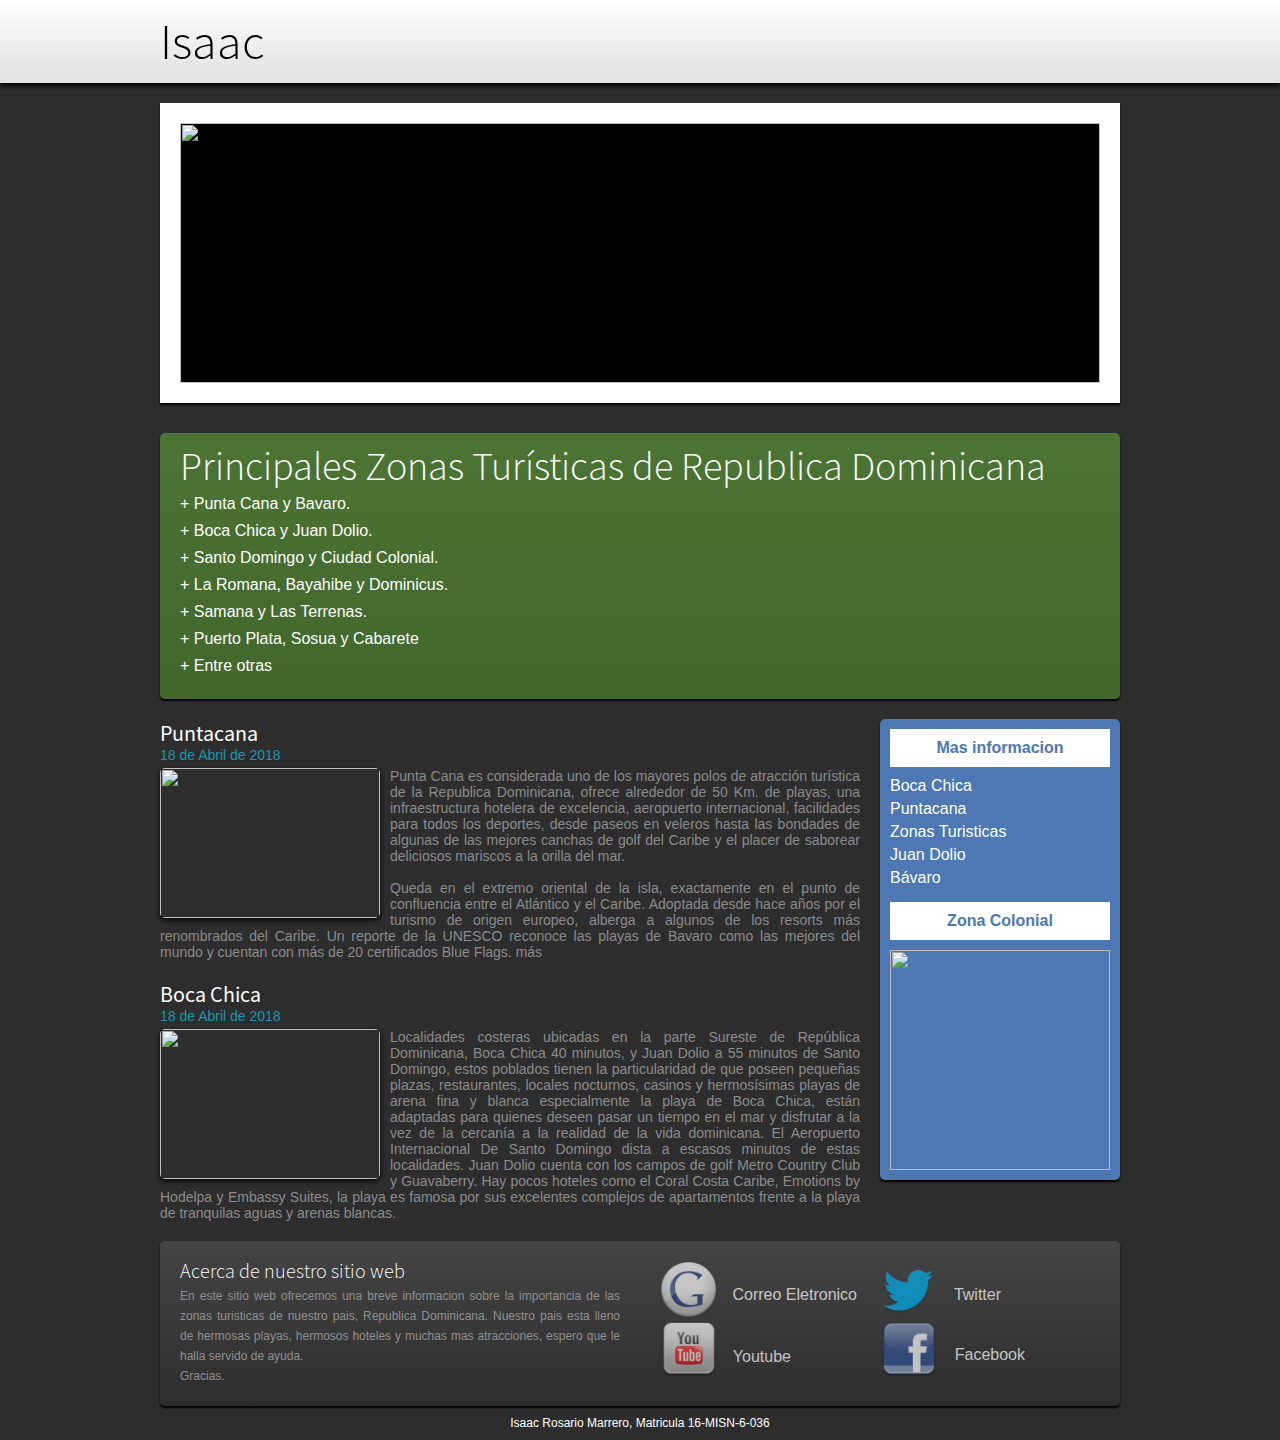
==== index.html @ b34d00fa "comentario1" ====
<!DOCTYPE>
<html lang="es">

	<head>
		<meta charset="UTF-8">
		<meta name="description" content="Aqui va a ir la descripcion de tu sitio web">
		<meta name="keywords" content="Aqui, palabras, claves">
		<link rel="stylesheet" type="text/css" href="css/estilos.css"/>
		<meta name="viewport" content="width=device-width, user-scalable=no, initial-scale=1.0, maximum-scale=1.0, minimum-scale=1.0">
		<title>Atracciones Turisticas RD</title>
        
			
		

	</head>

<body>

		<header>
			<div id="subheader">
				<div id="logotipo"><p><a href="#">Isaac</a></p></div>
				<nav>
					<ul>
						<li><a href="#">Inicio</a></li>
						<li><a href="#">Blog</a></li>
						<li><a href="#">Contacto</a></li>
					</ul>
				</nav>
			</div>
		</header>

	<section id="wrap">

		<section id="main">

			<section id="slideshow">
				<div class="slides_container slides">
													

					 
			<img src="imagenes/bocachica/bocachica1.jpg" alt="">
			<img src="imagenes/bocachica/bocachica2.jpg" alt="">
			<img src="imagenes/bocachica/bocachica3.jpg" alt="">
			<img src="imagenes/bocachica/bocachica4.jpg" alt="">
			<img src="imagenes/bocachica/bocachica5.jpg" alt="">

			<img src="imagenes/puntacana/puntacana1.jpg" alt="">
			<img src="imagenes/puntacana/puntacana2.jpg" alt="">
			<img src="imagenes/puntacana/puntacana3.jpg" alt="">
			<img src="imagenes/puntacana/puntacana4.jpg" alt="">
			<img src="imagenes/puntacana/puntacana5.jpg" alt="">

				
					

					<!--   <a href="#"><img name="slide"/></a>  --> <!-- esta linea de codigo espara el slide que cambia de repente -->

					<!--se coloca slide con el attributo name-->
					<!--NOTA: NO OLVIDES PONER LA PROPIEDAD overflow:hidden en el slideshow del
						documento css-->
			


				</div>
			</section>

			<section id="bienvenidos">
				<article>
					<hgroup><h3>Principales Zonas Turísticas de Republica Dominicana</h3></hgroup>
					<p>
						<ul>
							<li>+ Punta Cana y Bavaro.</li>
							<li>+ Boca Chica y Juan Dolio.</li>
							<li>+ Santo Domingo y Ciudad Colonial.</li>						
							<li>+ La Romana, Bayahibe y Dominicus.</li>
							<li>+ Samana y Las Terrenas.</li>
							<li>+ Puerto Plata, Sosua y Cabarete</li>
							<li>+ Entre otras</li>
						
						</ul>
					</p>
				</article>
			</section>

			<section id="contenido">
				<article>
					<hgroup><h2 class="titulo">Puntacana</h2></hgroup>
					<p class="fecha">18 de Abril de 2018</p>
					<img class="thumb" src="imagenes/puntacana/puntacana1.jpg" alt=""/>
					<p> Punta Cana es considerada uno de los mayores polos de atracción turística de la Republica Dominicana, ofrece alrededor de 50 Km. de playas, una infraestructura hotelera de excelencia, aeropuerto internacional, facilidades para todos los deportes, desde paseos en veleros hasta las bondades de algunas de las mejores canchas de golf del 
					Caribe y el placer de saborear deliciosos mariscos a la orilla del mar. 
					<br/><br/>Queda en el extremo oriental de la isla, exactamente en el punto de confluencia entre el Atlántico y el Caribe. Adoptada desde hace años por el turismo de origen europeo, alberga a algunos de los resorts más renombrados del Caribe. Un reporte de la UNESCO reconoce las playas de Bavaro como las mejores del mundo y cuentan con más de 20 certificados Blue Flags. más
				</article>

				<article>
					<hgroup><h2 class="titulo">Boca Chica</h2></hgroup>
					<p class="fecha">18 de Abril de 2018</p>
					<img class="thumb" src="imagenes/bocachica/bocachica1.jpg" alt=""/>
					<p>Localidades costeras ubicadas en la parte Sureste de República Dominicana, Boca Chica 40 minutos, y Juan Dolio a 55 minutos de Santo Domingo, estos poblados tienen la particularidad de que poseen pequeñas plazas, restaurantes, locales nocturnos, casinos y hermosísimas playas de arena fina y blanca especialmente la playa de Boca Chica, están adaptadas para quienes deseen pasar un tiempo en el mar y disfrutar a la vez de la cercanía a la realidad de la vida dominicana. El Aeropuerto Internacional De Santo Domingo dista a escasos minutos de estas localidades. Juan Dolio cuenta con los campos de golf Metro Country Club y Guavaberry. Hay pocos hoteles como el Coral Costa Caribe, Emotions by Hodelpa y Embassy Suites, la playa es famosa por sus excelentes complejos de apartamentos frente a la playa de tranquilas aguas y arenas blancas.</p>
				</article>
			</section>

			<aside>
				<section class="widget">
					<h3>Mas informacion</h3>
					<ul>
						<li><a href="https://es.wikipedia.org/wiki/Boca_Chica">Boca Chica</a></li>
						<li><a href="https://es.wikipedia.org/wiki/Punta_Cana">Puntacana</a></li>
						<li><a href="http://www.hotel-republica-dominicana.com/turismo-Santo-Domingo.php">Zonas Turisticas</a></li>
							<li><a href="https://es.wikipedia.org/wiki/Juan_Dolio">Juan Dolio</a></li>
							<li><a href="https://es.wikipedia.org/wiki/B%C3%A1varo_(Rep%C3%BAblica_Dominicana)">Bávaro</a></li>
					</ul>
				</section>

				<section class="widget">
					<h3>Zona Colonial</h3>
					<a href="#"><img src="imagenes/zona colonial.jpg" alt=""/></a>
				</section>

			</aside>

		</section>

		<footer>
			<section id="acerca-de">
				<article>
				</hgroup><h3>Acerca de nuestro sitio web</h3></hgroup>
					<p>En este sitio web ofrecemos una breve informacion sobre la importancia de las zonas turisticas de nuestro pais, Republica Dominicana.
					Nuestro pais esta lleno de hermosas playas, hermosos hoteles y muchas mas atracciones, espero que le halla servido de ayuda.
<br/>
				Gracias.</p>
				</article>
			</section>

			<section id="redes-s">
				<div class="email"><a href=""></a><img src="icons/google1.ico"><p>Correo Eletronico</p></div>
				<div class="twitter"><a href=""></a><img src="icons/Twitter.ico"><p>Twitter</p></div>
				<div class="youtube"><a href=""></a><img src="icons/youtube.ico"><p>Youtube</p></div>
				<div class="facebook"><a href=""></a><img src="icons/Facebook.ico"><p>Facebook</p></div>
			</section>

		</footer>

		<div id="copyright"><p>Isaac Rosario Marrero, Matricula 16-MISN-6-036</p></div>

	</section>

<script src="http://code.jquery.com/jquery-latest.min.js"></script>
<script src="js/jquery-3.3.1.js"></script>
<script src="js/efectos.js"></script>
<script src="js/slideshow.js"></script>	<!--esta linea de codigo es para el slide que cambia de repente-->
<script src="js/jquery.slides.js"></script>

<script >
	$(function(){
      $(".slides").slidesjs({
     
play: {
      active: true,
        // [boolean] Generate the play and stop buttons.
        // You cannot use your own buttons. Sorry.
      effect: "slide",
        // [string] Can be either "slide" or "fade".
      interval: 3000,
        // [number] Time spent on each slide in milliseconds.
      auto: true,
        // [boolean] Start playing the slideshow on load.
      swap: true,
        // [boolean] show/hide stop and play buttons
      pauseOnHover: false,
        // [boolean] pause a playing slideshow on hover
      restartDelay: 2500
        // [number] restart delay on inactive slideshow
    }

      });
    });

</script>



</body>

</html>
---- css/estilos.css ----
@import url('reset.css');
@import url('fuentes.css');
@import url('animation.css');

/*----- Estilos Generales -----*/
body {
	background:#2d2d2d;
	font-family:Arial, Helvetica, Sans-serif;
}

a {text-decoration:none; color:#fff;}
a:hover{text-decoration:underline;}

#wrap {
	width:960px;
	margin:auto;
	clear:both;
}

/* ---- HEADER ---- */
header {
	width:100%;
	float:left;
background: #ffffff; /* Old browsers */
background: -moz-linear-gradient(top,  #ffffff 0%, #e0e0e0 100%); /* FF3.6+ */
background: -webkit-gradient(linear, left top, left bottom, color-stop(0%,#ffffff), color-stop(100%,#e0e0e0)); /* Chrome,Safari4+ */
background: -webkit-linear-gradient(top,  #ffffff 0%,#e0e0e0 100%); /* Chrome10+,Safari5.1+ */
background: -o-linear-gradient(top,  #ffffff 0%,#e0e0e0 100%); /* Opera 11.10+ */
background: -ms-linear-gradient(top,  #ffffff 0%,#e0e0e0 100%); /* IE10+ */
background: linear-gradient(to bottom,  #ffffff 0%,#e0e0e0 100%); /* W3C */
filter: progid:DXImageTransform.Microsoft.gradient( startColorstr='#ffffff', endColorstr='#e0e0e0',GradientType=0 ); /* IE6-9 */
box-shadow:0px 3px 5px #000;
	-moz-box-shadow:0px 3px 5px #000;
	-webkit-box-shadow:0px 3px 5px #000;
}

#subheader {
	width:960px;
	margin:auto;
}

#logotipo {
	float:left;
	width:300px;
	padding:10px 0px;
}

#logotipo a {
	font-family:sourcesans-light;
	font-size:50px;
	color:#000;
}

#logotipo a:hover {text-decoration:none;}

header #subheader nav {
	float:left;
	width:660px;
	padding:30px 0px;
	text-align: right;
}

header #subheader nav ul li {
	display:inline;
	font-family:sourcesans;
	margin-left:15px;
}

header #subheader nav ul li a {
	color:#000;
	font-size:18px;
	padding:10px;
	border-radius:2px;
		-moz-border-radius:2px;
		-webkit-border-radius:2px;
}

header #subheader nav ul li a:hover {
	color:#fff;
	background:#1798af;
	text-decoration:none;
}

/* ---- MAIN ---- */
#main {
	width:100%;
	float:left;
	margin:20px 0px 0px 0px;
}

/* ---- SLIDESHOW ---- */
#slideshow {
	width:920px;
	height:260px;
	float:left;
	background:#000;
	border:solid 20px #fff;
	margin-bottom:10px;
	overflow: hidden;

	     box-shadow:0px 2px 2px #000;
		-moz-box-shadow:0px 2px 2px #000;
		-webkit-box-shadow:0px 2px 2px #000;
}

#slideshow img {
	width:920px;
	height:260px;
}

#slideshow .pagination {
	margin:26px auto 0;
	width:100px;
}

#slideshow .pagination li {
	float:left;
	margin:0 5px;
	list-style:none;
}

#slideshow .pagination li a {
	display:block;
	width:12px;
	height:0;
	padding-top:12px;
	background:#fff;
	float:left;
	overflow:hidden;
	border-radius:10px;
		-moz-border-radius:10px;
		-webkit-border-radius:10px;
}

#slideshow .pagination li.current a {
	background:#1798af;
}

/* ---- Bienvenidos ---- */
#bienvenidos {
	width:920px;
	float:left;
	padding:20px;
	margin:20px 0px;
	background: #4c7434; 
background: -moz-linear-gradient(top,  #4c7434 0%, #41672b 100%); /* FF3.6+ */
background: -webkit-gradient(linear, left top, left bottom, color-stop(0%,#4c7434), color-stop(100%,#41672b)); /* Chrome,Safari4+ */
background: -webkit-linear-gradient(top,  #4c7434 0%,#41672b 100%); /* Chrome10+,Safari5.1+ */
background: -o-linear-gradient(top,  #4c7434 0%,#41672b 100%); /* Opera 11.10+ */
background: -ms-linear-gradient(top,  #4c7434 0%,#41672b 100%); /* IE10+ */
background: linear-gradient(to bottom,  #4c7434 0%,#41672b 100%); /* W3C */
filter: progid:DXImageTransform.Microsoft.gradient( startColorstr='#4c7434', endColorstr='#41672b',GradientType=0 ); /* IE6-9 */
	
*/

	border-radius:5px;
		-moz-border-radius:5px;
		-webkit-border-radius:5px;
	box-shadow:0px 2px 2px #000;
		-moz-box-shadow:0px 2px 2px #000;
		-webkit-box-shadow:0px 2px 2px #000;
}

#bienvenidos article h3 {
	font-family:sourcesans-light;
	font-size:40px;
	margin-bottom:10px;
}

#bienvenidos article {
	color:#fff;
	line-height:27px;
}


/* ---- Contenido ---- */
#contenido {
	width:700px;
	float:left;

}

#contenido article {
	float:left;
	margin-bottom:20px;
}

#contenido article .titulo {
	font-size:22px;
	font-family:sourcesans;
	color:#fff;
}

#contenido article .fecha {
	font-size:14px;
	color:#1798af;
	margin-bottom:5px;
}

#contenido article .thumb {
	width:220px;
	height:150px;
	float:left;
	margin:0px 10px 10px 0px;
	/*border radius*/
	border-radius:5px;
		-moz-border-radius:5px;
		-webkit-border-radius:5px;

		/*sombra*/

		box-shadow:0px 2px 5px #000;
		-moz-box-shadow:0px 2px 5px #000;	
		-webkit-box-shadow:0px 2px 5px #000;


}

#contenido article > p {
	color:#8c8c8c;
	font-size:14px;
	text-align:justify;
}

/* ---- SIDEBAR ---- */
aside {
	width:220px;
	float:left;
	margin-left:20px;
	background:#4d78b3;
	padding:10px 10px 0px 10px;
	border-radius:5px;
		-moz-border-radius:5px;
		-webkit-border-radius:5px;
	box-shadow:0px 2px 2px #000;
		-moz-box-shadow:0px 2px 2px #000;	
		-webkit-box-shadow:0px 2px 2px #000;	
}

aside .widget {
	margin-bottom:10px;
	float:left;
}

aside .widget > h3 {
	background:#fff;
	color:#4d78b3;
	width:220px;
	padding:10px 0px;
	text-align:center;
	font-weight:bold;
	margin-bottom:10px;
}

aside .widget a {
	color:#fff;
}

aside .widget ul li {
	margin-bottom:5px;
}

aside .widget img {
	width:220px;
	
}

/* ---- FOOTER ---- */
footer {
	width:100%;
	float:left;
	clear:both;
	background: #444444; /* Old browsers */
background: -moz-linear-gradient(top,  #444444 0%, #2d2d2d 100%); /* FF3.6+ */
background: -webkit-gradient(linear, left top, left bottom, color-stop(0%,#444444), color-stop(100%,#2d2d2d)); /* Chrome,Safari4+ */
background: -webkit-linear-gradient(top,  #444444 0%,#2d2d2d 100%); /* Chrome10+,Safari5.1+ */
background: -o-linear-gradient(top,  #444444 0%,#2d2d2d 100%); /* Opera 11.10+ */
background: -ms-linear-gradient(top,  #444444 0%,#2d2d2d 100%); /* IE10+ */
background: linear-gradient(to bottom,  #444444 0%,#2d2d2d 100%); /* W3C */
filter: progid:DXImageTransform.Microsoft.gradient( startColorstr='#444444', endColorstr='#2d2d2d',GradientType=0 ); /* IE6-9 */
	box-shadow:0px 2px 2px #000;
		-moz-box-shadow:0px 2px 2px #000;
		-webkit-box-shadow:0px 2px 2px #000;
	border-radius:5px;
		-moz-border-radius:5px;
		-webkit-border-radius:5px;	
}

footer:hover{
	transition: all ease .5s;
	-moz-transition: all ease .5s;
	-webkit-transition: all ease .5s;
	-o-transition: all ease .5s;
	box-shadow:0px 4px 3px rgba(0,0,0,.5);
}

footer section {
	width:440px;
	float:left;
	padding:20px;
}

footer #acerca-de {
	font-family:Arial, Helvetica, Sans-serif;
	font-size:12px;
	color:#919191;
	text-align:justify;
	line-height:20px;
}

footer #acerca-de h3 {
	font-family:sourcesans-light;
	font-size:20px;
	color:#fff;
	margin-bottom:5px;
}

#copyright {
	float:left;
	width:960px;
	margin:10px 0px;
}

#copyright p {
	text-align:center;
	font-size:12px;
	color:#fff;
	font-family:Arial, Helvetica, Sans-serif;
}



footer #redes-s > div:hover {
	opacity:1;
}
/*tamaño de los iconos*/




footer #redes-s .twitter a img {
	width: 64px;
	height: auto;
	margin-bottom: 10px;
	
	
}
footer #redes-s .youtube a img {
	width: 64px;
	height: auto;
}
footer #redes-s .facebook a img {
	width: 64px;
	height: auto;
	

}

/*INVENTANDO*/
footer #redes-s > div {
	width:220px;
	height:60px;
	float:left;
	opacity:0.7;
	display:inline-block;
	
	

}
/*PONIENDOLE LAS MEDIDAS DE MARGIN Y PADDING A LAS REDES*/
footer #redes-s .email p {
	
	color: #fff;
	

padding: 20px 0px 0px 0px;
margin: 5px 23px 0px 0px;
float: right;


}

footer #redes-s .youtube p {
	
	color: #fff;
	

padding: 22px 66px 0px 0px;
margin: 5px 23px 0px 0px;
float: right;



}
footer #redes-s .twitter p {
	
	color: #fff;


padding: 20px 76px 0px 0px;
margin: 5px 23px 0px 0px;
float: right;


}

footer #redes-s .facebook p {
	
	color: #fff;
	

padding: 20px 53px 0px 0px;
margin: 5px 22px 0px 0px;
float: right;


}
/*PONIENDOLE LOS 64PX A LAS IMGANES*/
footer #redes-s .email img {
	width: 57px;
	height: auto;

}
footer #redes-s .youtube img {
	width: 57px;
	height: auto;
	
	


}
footer #redes-s .twitter img {
	width: 57px;
	height: auto ;
	

}
footer #redes-s .facebook img {
	width: 57px;
	height: auto;

	


}
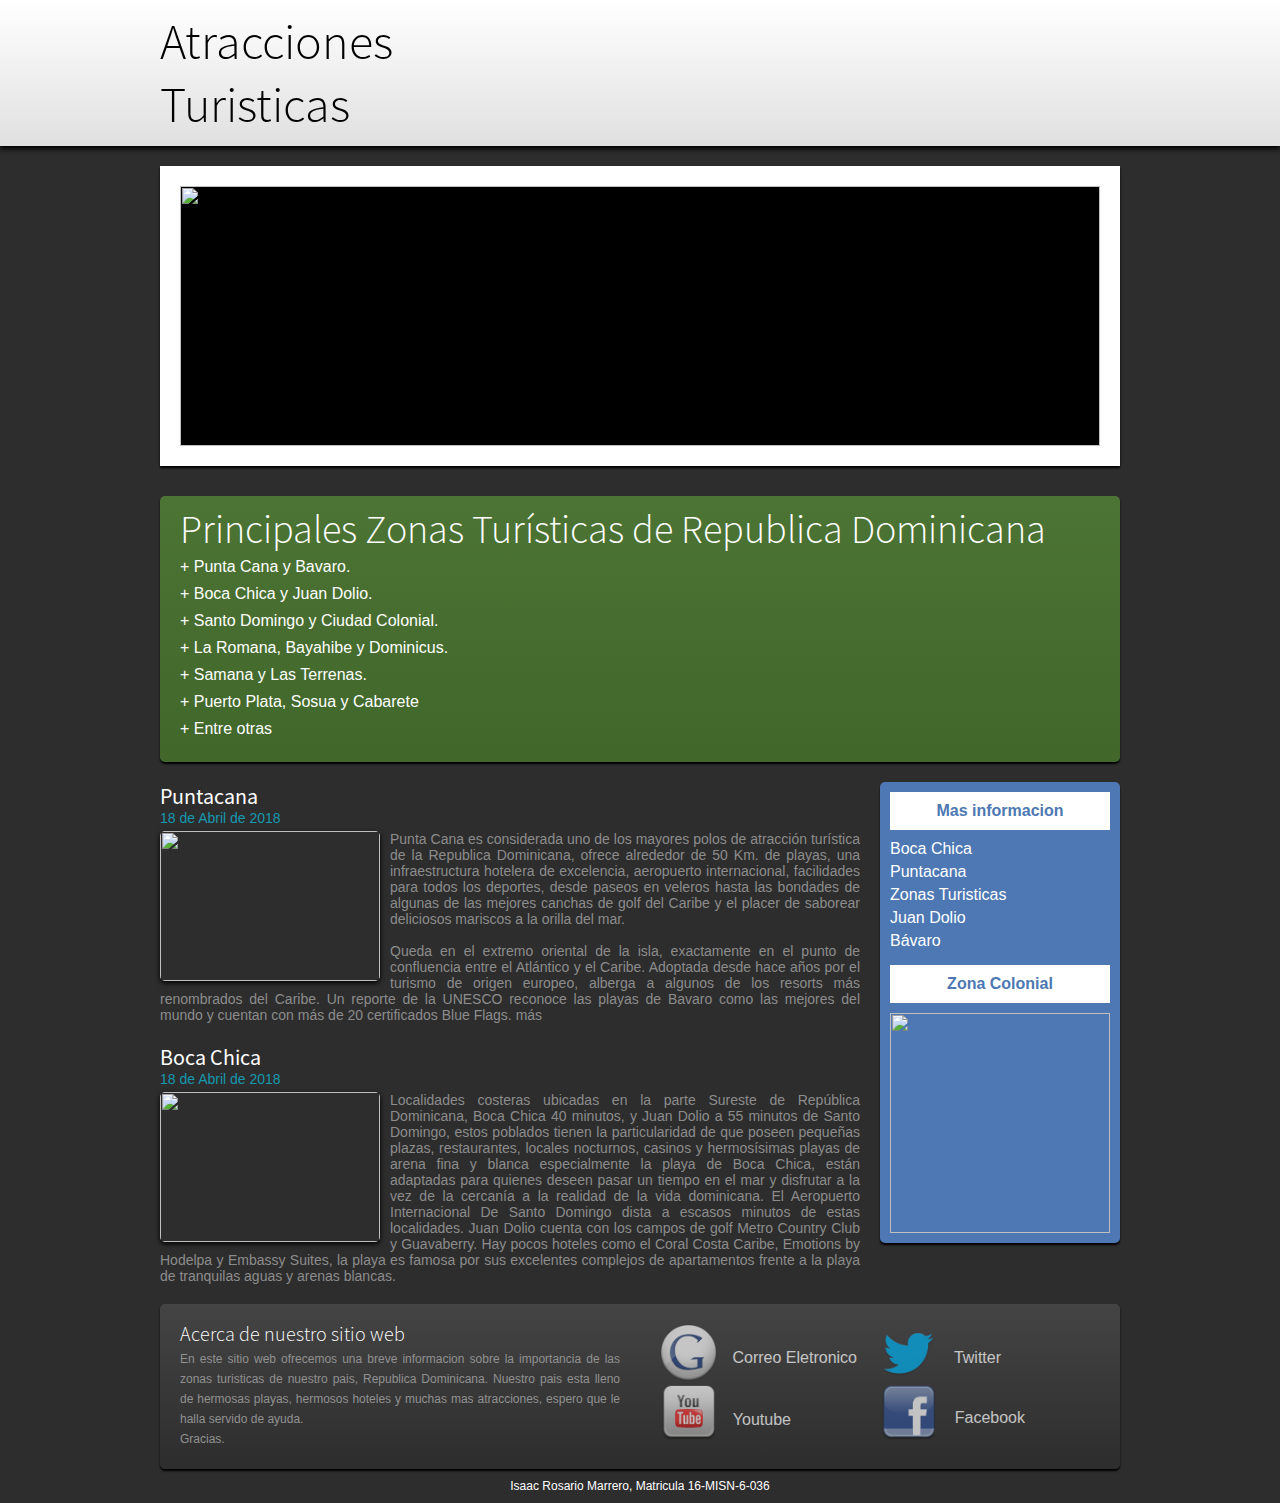
==== commit 09d6479d: "atracciones" ====
--- a/index.html
+++ b/index.html
@@ -19,7 +19,7 @@
 
 		<header>
 			<div id="subheader">
-				<div id="logotipo"><p><a href="#">Isaac</a></p></div>
+				<div id="logotipo"><p><a href="#">Atracciones Turisticas</a></p></div>
 				<nav>
 					<ul>
 						<li><a href="#">Inicio</a></li>
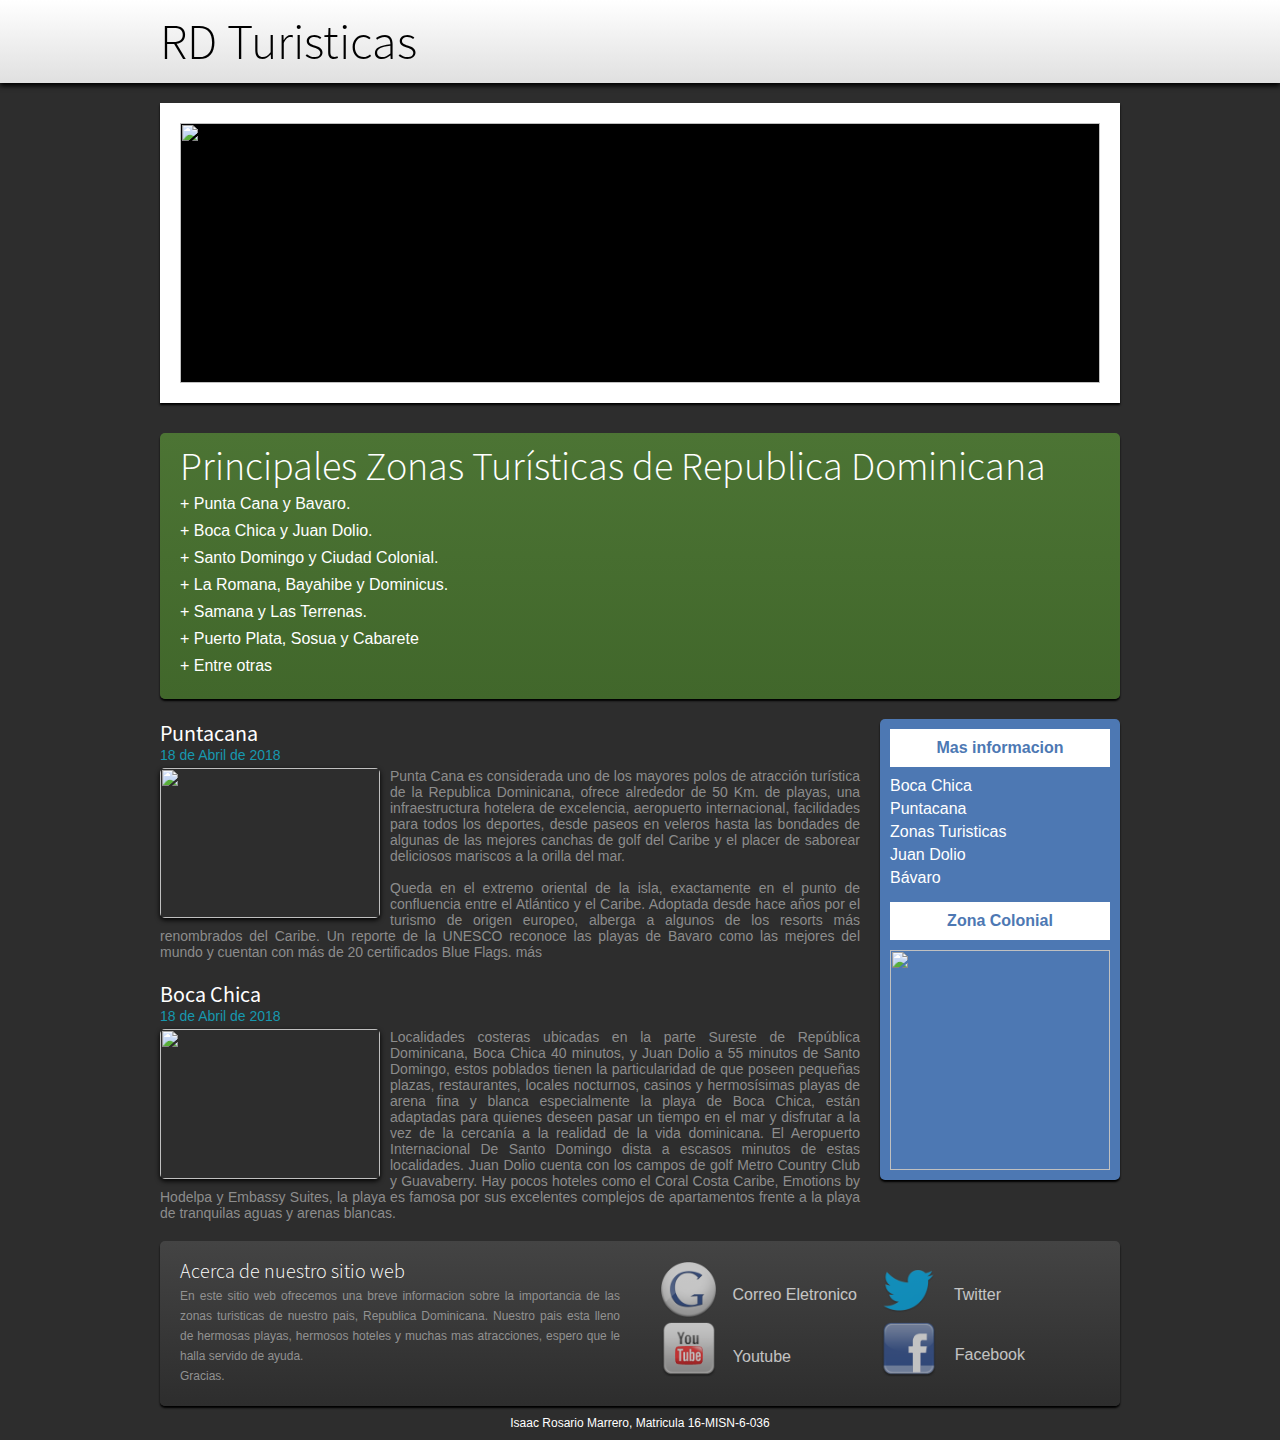
==== commit 3129a5c8: "RD" ====
--- a/index.html
+++ b/index.html
@@ -19,7 +19,7 @@
 
 		<header>
 			<div id="subheader">
-				<div id="logotipo"><p><a href="#">Atracciones Turisticas</a></p></div>
+				<div id="logotipo"><p><a href="#">RD Turisticas</a></p></div>
 				<nav>
 					<ul>
 						<li><a href="#">Inicio</a></li>
